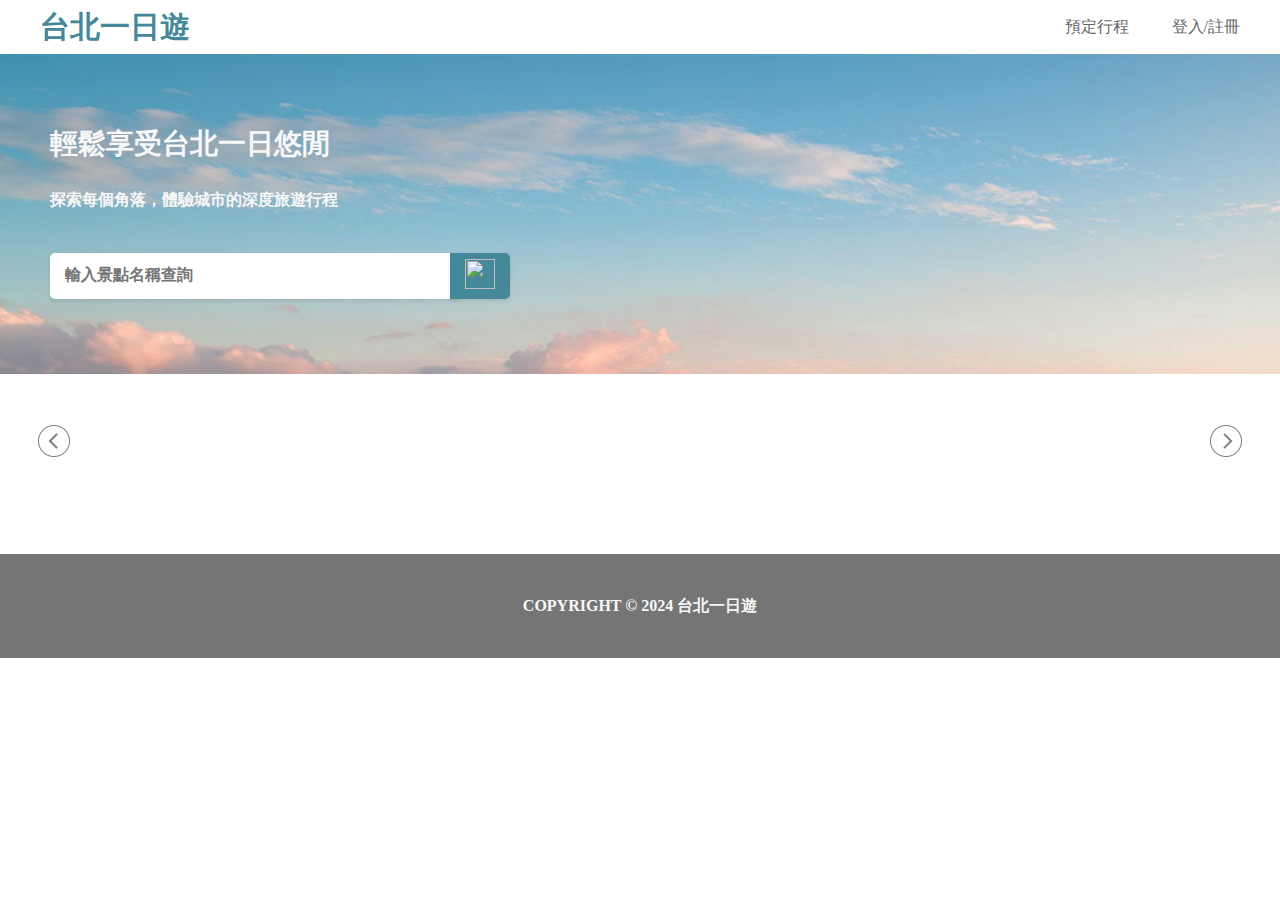
==== static/index.html @ 7e47dfa2 "Part2-4 0616 version" ====
<!DOCTYPE html>
<html lang="en">
<head>
  <meta charset="UTF-8">
  <meta name="viewport" content="width=device-width, initial-scale=1.0">
  <title>Index</title>
  <link rel="stylesheet" href="/static/style.css">
</head>
<body>
  <!-- Header: Navigation -->
  <div class="l-container">
    <div class="l-navigation">
      <div class="l-title">
        <h2>台北一日遊</h2>
      </div>
      <div class="l-navbar">
        <div class="l-bookbutton">
          <a href="">預定行程</a>
        </div>
        <div class="l-loginbutton">
          <a href="">登入/註冊</a>
        </div>
      </div>
    </div>
  </div>

  <!-- Key Visual: Hero Section -->
  <div class="l-herosection">
      <div class="l-slogan">
        <div class="l-slogancontext">
          <h3>輕鬆享受台北一日悠閒</h3>
          <p>探索每個角落，體驗城市的深度旅遊行程</p>
        </div>
        <div class="l-searchbox">
          <div class="m-searchbar">
            <div class="l-inputfield">
              <input type="text" placeholder="輸入景點名稱查詢" id="search_input">
            </div>
            <div class="l-searchfield">
              <button onclick="search_keyword()"><img src="static/img/search.png"></button>
            </div>  
          </div>
          </div>
        </div>
      
  </div>

  <!-- Content: Main -->
  <div class="l-main">
    <div class="m-listbar" id="mrt_stations">
      <div class="l-iconcontainer">
        <button onclick="scrollLeftCustom()"><img src="/static/img/default_left.png"></button>
      </div>
      <div class="l-listcontainer" id="mrt_list"></div>
      <div class="l-iconcontainer">
        <button onclick="scrollRight()"><img src="/static/img/default_right.png"></button>
      </div>
    </div>
    
    <div class="m-attractions" id="att_container">
      <div id="sentinel" class="sentinel"></div> 
    </div>
  </div>


  <!-- Footer -->
  <div class="l-footer" id="footer">
    <div class="l-textbox">
      <p>COPYRIGHT © 2024 台北一日遊</p>
    </div>
  </div>

  <!-- Javascript -->
  <script>
    document.addEventListener("DOMContentLoaded", function() {
      const searchInput = document.getElementById('search_input');
      const stationList = document.getElementById('mrt_list');
      const att_container = document.getElementById('att_container');
      const sentinel = document.getElementById('sentinel');
      let nextPage = null;

      fetch('/api/mrts')
        .then(response => response.json())
        .then(data => {
          //console.log(data["data"]);
          renderMRTStations(data["data"]);
        });
        
      let attract_api = '/api/attractions';
      get_AtrractData(attract_api);

      const observer = new IntersectionObserver(handleIntersection, {
        root: null,
        threshold: 0.1,
      });

      function handleIntersection(entries, observer) {
        entries.forEach(entry => {
          if (entry.isIntersecting) {
            //console.log("Sentinel is intersecting, loading more data...");
            observer.unobserve(sentinel); // 防止多次觸發
            if (nextPage !== null){
              console.log("shit");
              fetchMoreData(nextPage);
            }
            
          }
        });
      }
      
      window.search_keyword = function(){
        const inputValue = searchInput.value.trim();
        clearAttractions();
        fetchMoreData(null,inputValue);
      }

      function fetchMoreData(page = null, keyword = ''){
        let attract_api = '/api/attractions';
        let params = [];
        if (page !== null){
          params.push(`page=${page}`);
        }
        if (keyword !== ''){
          params.push(`keyword=${encodeURIComponent(keyword)}`);
        }
        if (params.length > 0) {
          attract_api += '?' + params.join('&');
        }
        console.log(attract_api);
        get_AtrractData(attract_api);
      }


      function get_AtrractData(url){
        fetch(url).then(response => response.json())
          .then(data => {
            appendDataToContainer(data);
            nextPage = data["nextPage"];
          })
          .catch(error => console.error('Error fetching data:', error));
      }

      function appendDataToContainer(data){
        box_cnt = data["data"].length
          for (let i=0; i< box_cnt; i++){
            let item = data["data"][i];
            // create big box
            const bigbox = document.createElement("div");
            bigbox.classList.add('l-bigbox');
            //create image box
            const imagebox = document.createElement("div");
            imagebox.classList.add('l-image');
            const imgElement = document.createElement("img");
            imgElement.src = item["images"][0];
            imagebox.appendChild(imgElement);
            // create attraction name box
            const namebox = document.createElement("div");
            namebox.classList.add('l-name');
            const nameElement = document.createElement("p");
            nameElement.textContent = item["name"];
            namebox.appendChild(nameElement);
            imagebox.append(namebox);
            //create detail box
            const detailbox = document.createElement("div");
            detailbox.classList.add('l-detail');
            //create info box-mrt
            const infobox_1 = document.createElement("div");
            infobox_1.classList.add('l-info');
            const info_mrt = document.createElement("p");
            info_mrt.textContent = item["mrt"]
            info_mrt.classList.add('p-left');
            infobox_1.appendChild(info_mrt);
            //create info box-cat
            const infobox_2 = document.createElement("div");
            infobox_2.classList.add('l-info');
            const info_cat = document.createElement("p");
            info_cat.classList.add('p-right');
            info_cat.textContent = item["category"]
            infobox_2.appendChild(info_cat);
            
            detailbox.appendChild(infobox_1);
            detailbox.appendChild(infobox_2);
            
            bigbox.appendChild(imagebox);
            bigbox.appendChild(detailbox);
            // att_container.appendChild(bigbox);
            att_container.insertBefore(bigbox, sentinel);
            observer.observe(sentinel); 
          }
      }
      
      function renderMRTStations(data) {
        let mrt_cnt = data.length
        for (let i=0; i<mrt_cnt; i++){
          let mrt = data[i];
          const stationElement = document.createElement('div');
          stationElement.classList.add('l-mrt');
          stationElement.textContent = mrt;
          stationElement.onclick = () => {
            searchInput.value = mrt;
            clearAttractions();
            get_AtrractData(`/api/attractions?keyword=${mrt}`);
          };
          stationList.appendChild(stationElement);
        }
      }

      function clearAttractions() {
        while (att_container.firstChild !== sentinel) {
          att_container.removeChild(att_container.firstChild);
        }
      }



      window.scrollRight = function() {
        stationList.scrollBy({ left: 200, behavior: 'smooth' });
      };

      window.scrollLeftCustom = function() {
        stationList.scrollBy({ left: -200, behavior: 'smooth' });
      };

      
    
  });

    
  </script>  
  
</body>
</html>
---- static/style.css ----
/* CSS reset
    http://meyerweb.com/eric/tools/css/reset/ 
   v2.0 | 20110126
   License: none (public domain)
*/

html, body, div, span, applet, object, iframe,
h1, h2, h3, h4, h5, h6, p, blockquote, pre,
a, abbr, acronym, address, big, cite, code,
del, dfn, em, img, ins, kbd, q, s, samp,
small, strike, strong, sub, sup, tt, var,
b, u, i, center,
dl, dt, dd, ol, ul, li,
fieldset, form, label, legend,
table, caption, tbody, tfoot, thead, tr, th, td,
article, aside, canvas, details, embed, 
figure, figcaption, footer, header, hgroup, 
menu, nav, output, ruby, section, summary,
time, mark, audio, video {
	margin: 0;
	padding: 0;
	border: 0;
	font-size: 100%;
	font: inherit;
	vertical-align: baseline;
}
/* HTML5 display-role reset for older browsers */
article, aside, details, figcaption, figure, 
footer, header, hgroup, menu, nav, section {
	display: block;
}
body {
	line-height: 1;
}
ol, ul {
	list-style: none;
}
blockquote, q {
	quotes: none;
}
blockquote:before, blockquote:after,
q:before, q:after {
	content: '';
	content: none;
}
table {
	border-collapse: collapse;
	border-spacing: 0;
}
button{
	background-color: transparent;
    border: none;
}
input{   
    border: none;
    padding: 0;
    margin: 0;
}
a {
    text-decoration: none;
    color: inherit;
  }

/* Code Starts HERE Code Starts HERE Code Starts HERE */
/* Code Starts HERE Code Starts HERE Code Starts HERE */
/* Code Starts HERE Code Starts HERE Code Starts HERE */


/* Header: Navigation */
.l-container{
    width:100%;
    height:54px;
    display: flex;
    position:sticky;
    top:0;
    z-index: 1000;
    background-color: white;
}
.l-navigation{
    width: 1200px;
    height: 100%;
    margin:auto;
    display: flex;
    flex-direction: row;
    justify-content: space-between;
    align-items: center;
}
.l-navigation h2{
    font-size: 30px;
    font-weight: 700;
    color: #448899;
}
.l-navbar{
    /* background-color: white; */
    width: 175px;
    height:34px;
    display: flex;
    flex-direction: row;
    justify-content: space-between;
    align-items: center;
}
.l-navbar a{
    font-size: 16px;
    color: #666666;
    /* padding:10px; */
}

/* Key Visual: Hero Section */
.l-herosection{
    width: 100%;
    height:320px;
    background-image: url(img/101.png);
    background-size:cover;
    background-repeat: no-repeat;
    display: flex;
    align-items: center;
    justify-content: center;
}
.l-slogan{
    width:100%;
    height:169px;
    /* background-color: aliceblue; */
    display: flex;
    flex-direction: column;
    align-items: center;
}
.l-slogancontext{
    width:1180px;
    height:78px;
    display: flex;
    flex-direction: column;
    justify-content: space-between;
}
.l-slogancontext h3{
    font-size: 28px;
    font-weight: 700;
    color:#F8F8F8;
}
.l-slogancontext p{
    font-size: 16px;
    font-weight: 700;
    color:#F8F8F8;
}

.l-searchbox{
    width:1180px;
    height:46px;
    margin-top: 45px;
}
.m-searchbar{
    width:460px;
    height:100%;
    display:flex;
}
.l-inputfield{
    width: 400px;
    height: 100%;
}
.l-inputfield input{
    width:100%;
    height:100%;
    border-radius: 5px 0 0 5px;
    box-shadow: 0 2px 4px rgba(0, 0, 0, 0.1);
    padding-left: 10px;
}
.l-inputfield ::placeholder{
    font-size: 16px;
    font-weight: 700;
    color:#757575;
    padding-left:5px;
}
.l-searchfield{
    width:60px;
    height:100%; 
}
.l-searchfield button{
    width:100%;
    height:100%;
    background-color:  #448899;
    border-radius: 0 5px 5px 0;
    box-shadow: 0 2px 4px rgba(0, 0, 0, 0.1);
    cursor: pointer;
}
.l-searchfield img{
    width:30px;
    height:30px;
}

/* Content: Main */
.l-main{
    padding: 40px 0 40px 0;
    width: 100%;
} 
.m-listbar{
    width:95%;
    height:70px;
    margin: auto;
    display: flex;
    align-items:center;
    justify-content: space-between;
    overflow: hidden;
}
.l-listcontainer{
    width:100%;
    height:50px;
    display: flex;
    flex-direction: row;
    justify-content: space-around;
    overflow-x: auto;
    white-space: nowrap;
    gap:20px;
}
.l-mrt{
    /* width: 62px; */
    height:24px;
    padding-top: 10px;
    white-space: nowrap;
    font-size: 16px;
    font-weight: 500;
    color:#666666;
    text-align: center;
}
.l-mrt:hover{
    color:#000000;
    cursor: pointer;
}
.l-iconcontainer{
    height:50px;
    /* background-color: aqua; */
}
.l-iconcontainer button{
    padding: 9px, 0px, 9px, 15px;
}

.m-attractions{
    width:1200px;
    height:fit-content;
    /* background-color: lightblue; */
    margin: auto;
    padding:15px;
    display:grid;
    justify-content: center;
    grid-template-columns: 1fr 1fr 1fr 1fr;
    grid-gap:30px;
    /* overflow-y: scroll; */
    position:relative;
}

.sentinel{
    /* background-color: red; */
    height:10px;
    width: 100%;
    position: absolute;
    bottom:0;
}

.l-bigbox{
    width:100%;
    height:242px;
    display: flex;
    flex-direction: column;
    border: 1px solid #E8E8E8;
    border-radius: 5px;
    overflow: hidden;
}
.l-image{
    width:100%;
    height:197px;
    position: relative;
    background-size: contain;
    background-position: center;
    z-index: 1;
    overflow: hidden;
}
.l-image img{
    width:100%;
    height:100%;
    object-fit: cover;
}
.l-name{
    width:100%;
    height:40px;
    background-color: black;
    background-color: rgba(0, 0, 0, 0.6);
    position:absolute;
    bottom:0px;
    z-index: 2;
    white-space: nowrap; 
    overflow: hidden; 
    text-overflow: ellipsis; 
}
.l-name p{
    font-size: 16px;
    font-weight: 700;
    color: white;
    margin: 10px;
    position: relative; 
    z-index: 3;
}
.l-detail{
    width:100%;
    height:45px;
    display:flex;
    justify-content: space-between;
    align-content: center;
    background-color: #FFFFFF;
}
.l-info{
    width:50%;
    padding: 10px;
    display: flex;
    justify-content: space-between;
    align-items: center;
}
.l-info p{
    font-size: 16px;
    font-weight: 500;
    color:#757575;
}
.l-info .p-right{
    text-align: right;
    flex:1;
}
.l-info .p-left{
    text-align: left;
    flex:1;
}






/* Footer */
.l-footer{
    width: 100%;
    height:104px;
    background-color: #757575;
    display: flex;
    justify-content: center;
    align-items: center;
}

.l-footer p{
    font-size: 16px;
    font-weight: 700;
    color:#F8F8F8;
}


/* RWD setting */
@media(max-width:360px){
    .l-navigation{
        width:360px;
    }
    
    .l-slogan{
        width:340px;;
    }
    .l-slogancontext{
        width:320px;
    }
    
    .l-searchbox{
        width:320px;
    }
    .m-searchbar{
        width:285px;
        height:100%;
        display:flex;
    }
    .l-inputfield{
        width: 225px;
        height: 100%;
    }

    .m-attractions{
        width:352px;
        height:fit-content;
        /* padding:15px; */
        grid-template-columns: 1fr ;
        /* grid-gap:30px; */
    
    }
}
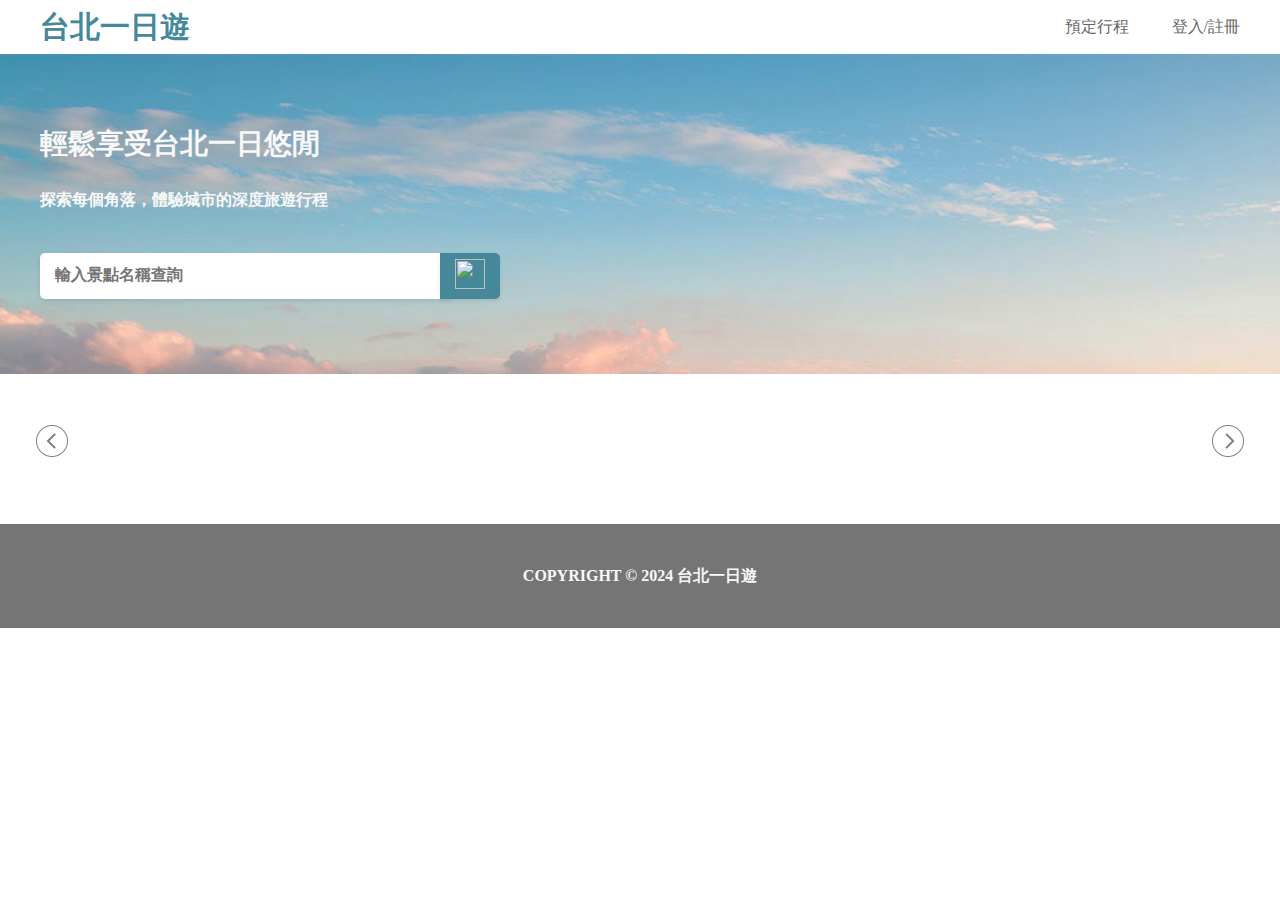
==== commit a0f9b2dd: "Part3-1 0620 version" ====
--- a/static/index.html
+++ b/static/index.html
@@ -3,7 +3,7 @@
 <head>
   <meta charset="UTF-8">
   <meta name="viewport" content="width=device-width, initial-scale=1.0">
-  <title>Index</title>
+  <title>Homepage</title>
   <link rel="stylesheet" href="/static/style.css">
 </head>
 <body>
@@ -78,30 +78,29 @@
       const att_container = document.getElementById('att_container');
       const sentinel = document.getElementById('sentinel');
       let nextPage = null;
+      let keyword = '';
 
       fetch('/api/mrts')
         .then(response => response.json())
         .then(data => {
-          //console.log(data["data"]);
           renderMRTStations(data["data"]);
         });
-        
-      let attract_api = '/api/attractions';
-      get_AtrractData(attract_api);
 
       const observer = new IntersectionObserver(handleIntersection, {
         root: null,
         threshold: 0.1,
       });
 
+      get_AtrractData(nextPage,keyword);
+
       function handleIntersection(entries, observer) {
-        entries.forEach(entry => {
+        entries.forEach(entry => {  
           if (entry.isIntersecting) {
             //console.log("Sentinel is intersecting, loading more data...");
             observer.unobserve(sentinel); // 防止多次觸發
+            
             if (nextPage !== null){
-              console.log("shit");
-              fetchMoreData(nextPage);
+              get_AtrractData(nextPage,keyword);
             }
             
           }
@@ -109,36 +108,36 @@
       }
       
       window.search_keyword = function(){
-        const inputValue = searchInput.value.trim();
+        keyword = searchInput.value.trim();
         clearAttractions();
-        fetchMoreData(null,inputValue);
-      }
-
-      function fetchMoreData(page = null, keyword = ''){
+        get_AtrractData(null,keyword);
+      }
+
+
+      function get_AtrractData(page = null, keyword = ''){
         let attract_api = '/api/attractions';
         let params = [];
-        if (page !== null){
+        if (page !== null && keyword === ''){
           params.push(`page=${page}`);
-        }
-        if (keyword !== ''){
+          attract_api += '?'+ params;
+        }
+        else if (page === null && keyword !== ''){
           params.push(`keyword=${encodeURIComponent(keyword)}`);
-        }
-        if (params.length > 0) {
+          attract_api += '?'+ params;
+        }
+        else if (page !== null && keyword !== '') {
+          params.push(`page=${page}`);
+          params.push(`keyword=${encodeURIComponent(keyword)}`);
           attract_api += '?' + params.join('&');
         }
-        console.log(attract_api);
-        get_AtrractData(attract_api);
-      }
-
-
-      function get_AtrractData(url){
-        fetch(url).then(response => response.json())
+        fetch(attract_api).then(response => response.json())
           .then(data => {
             appendDataToContainer(data);
             nextPage = data["nextPage"];
           })
           .catch(error => console.error('Error fetching data:', error));
       }
+      
 
       function appendDataToContainer(data){
         box_cnt = data["data"].length
@@ -183,7 +182,7 @@
             
             bigbox.appendChild(imagebox);
             bigbox.appendChild(detailbox);
-            // att_container.appendChild(bigbox);
+            
             att_container.insertBefore(bigbox, sentinel);
             observer.observe(sentinel); 
           }
@@ -198,8 +197,9 @@
           stationElement.textContent = mrt;
           stationElement.onclick = () => {
             searchInput.value = mrt;
+            keyword = mrt
             clearAttractions();
-            get_AtrractData(`/api/attractions?keyword=${mrt}`);
+            get_AtrractData(null,keyword);
           };
           stationList.appendChild(stationElement);
         }
--- a/static/style.css
+++ b/static/style.css
@@ -118,6 +118,7 @@
 }
 .l-slogan{
     width:100%;
+    max-width: 1200px;
     height:169px;
     /* background-color: aliceblue; */
     display: flex;
@@ -125,7 +126,7 @@
     align-items: center;
 }
 .l-slogancontext{
-    width:1180px;
+    width:100%;
     height:78px;
     display: flex;
     flex-direction: column;
@@ -143,12 +144,15 @@
 }
 
 .l-searchbox{
-    width:1180px;
+    width: 100%;
+    max-width:1200px;
+    min-width: 360px;
     height:46px;
     margin-top: 45px;
 }
 .m-searchbar{
-    width:460px;
+    max-width:460px;
+    min-width: 285px;
     height:100%;
     display:flex;
 }
@@ -192,13 +196,15 @@
     width: 100%;
 } 
 .m-listbar{
-    width:95%;
+    max-width: 1220px;
+    width:100%;
     height:70px;
     margin: auto;
     display: flex;
     align-items:center;
     justify-content: space-between;
     overflow: hidden;
+    
 }
 .l-listcontainer{
     width:100%;
@@ -209,7 +215,13 @@
     overflow-x: auto;
     white-space: nowrap;
     gap:20px;
-}
+    -ms-overflow-style: none;  /* IE and Edge */
+    scrollbar-width: none;  /* Firefox */
+}
+.l-listcontainer::-webkit-scrollbar {
+    display: none;  /* Safari and Chrome */
+}
+
 .l-mrt{
     /* width: 62px; */
     height:24px;
@@ -226,18 +238,20 @@
 }
 .l-iconcontainer{
     height:50px;
-    /* background-color: aqua; */
 }
 .l-iconcontainer button{
+    cursor: pointer;
+}
+.l-iconcontainer button:hover{
     padding: 9px, 0px, 9px, 15px;
+    cursor: pointer;
 }
 
 .m-attractions{
-    width:1200px;
+    max-width:1200px;
+    width: 100%;
     height:fit-content;
-    /* background-color: lightblue; */
     margin: auto;
-    padding:15px;
     display:grid;
     justify-content: center;
     grid-template-columns: 1fr 1fr 1fr 1fr;
@@ -349,23 +363,23 @@
 
 
 /* RWD setting */
-@media(max-width:360px){
+@media(max-width:600px){
     .l-navigation{
         width:360px;
     }
     
     .l-slogan{
-        width:340px;;
+        width:360px;;
     }
     .l-slogancontext{
-        width:320px;
+        width:360px;
     }
     
     .l-searchbox{
         width:320px;
     }
     .m-searchbar{
-        width:285px;
+        width:360px;
         height:100%;
         display:flex;
     }
@@ -380,6 +394,154 @@
         /* padding:15px; */
         grid-template-columns: 1fr ;
         /* grid-gap:30px; */
+        margin:auto;
     
     }
+}
+
+/* Attraction Page Settings */
+/* Attraction Page Settings */
+/* Attraction Page Settings */
+.att-section{
+    width:100%;
+    max-width: 1200px;
+    height: 400px;
+    /* background-color: #e4d5d5; */
+    margin: auto;
+    display: flex;
+    justify-content: space-around;
+    margin-bottom: 30px;
+    margin-top: 30px;
+}
+.att-pic{
+    max-width: 540px;
+    width: 45%;
+    background-color: #448899;
+}
+.att-profile{
+    max-width: 600px;
+    width:50%;
+    display: flex;
+    flex-direction: column;
+    justify-content: space-around;
+    /* background-color: yellow; */
+}
+.att-profile h1{
+    font-size: 24px;
+    font-weight:700;
+    color: #666666;
+}
+.att-tags p{
+    display: inline;
+    font-size: 16px;
+    font-weight:400;
+    color: #666666;
+}
+
+
+.att-bookingform{
+    height:262px;
+    background-color: #E8E8E8;
+    border-radius: 5px;
+    display: flex;
+    flex-direction: column;
+    gap:20px;
+    padding: 10px;
+}
+.att-bookingform h3{
+    font-size: 16px;
+    font-weight:700;
+    color: #666666;
+}
+.att-bookingform p{
+    font-size: 16px;
+    font-weight:400;
+    color: #666666;
+}
+.att-bookingform span{
+    font-size: 16px;
+    font-weight:400;
+    color: #666666;
+}
+.m-datepicker{
+    display: flex;
+    flex-direction: row;
+    align-items: center;
+}
+.m-timepicker{
+    display: flex;
+    flex-direction: row;
+    align-items: center;
+}
+.att-btn-booking{
+    background-color: #448899;
+    width: 154px;
+    height:36px;
+    border-radius: 5px;
+    display: flex;
+    justify-content: center;
+    align-items: center;
+}
+.att-btn-booking button{
+    color:#FFFFFF;
+    font-size: 19px;
+    font-weight: 400;  
+}
+.att-btn-booking button:hover{
+    cursor: pointer;
+}
+
+hr{
+    color: #E8E8E8;
+    border: 1px solid ;
+    max-width: 1200px;
+    width:100%;
+}
+.att-infors{
+    height:362px;
+    width:100%;
+    max-width: 1180px;
+    margin: auto;
+    margin-top: 30px;
+    margin-bottom: 30px;
+    /* background-color: thistle; */
+    display: flex;
+    flex-direction: column;
+    justify-content: space-around;
+    padding:10px;
+    gap:10px;
+}
+.att-infors h3{
+    font-size: 16px;
+    font-weight:700;
+    color: #666666;
+    margin-bottom: 10px;
+}
+
+.att-infors p{
+    font-size: 16px;
+    font-weight:400;
+    color: #666666;
+}
+
+
+/* RWD setting */
+@media(max-width:600px){
+    .att-section{
+        flex-wrap: wrap;
+        gap:10px;
+        height: fit-content;
+    }
+    .att-pic{
+        max-width: 540px;
+        width: 100%;
+    }
+    .att-profile{
+        max-width: 540px;
+        width:100%;
+        height:390px;
+    }
+    .att-infors{
+        height:fit-content;
+    }
 }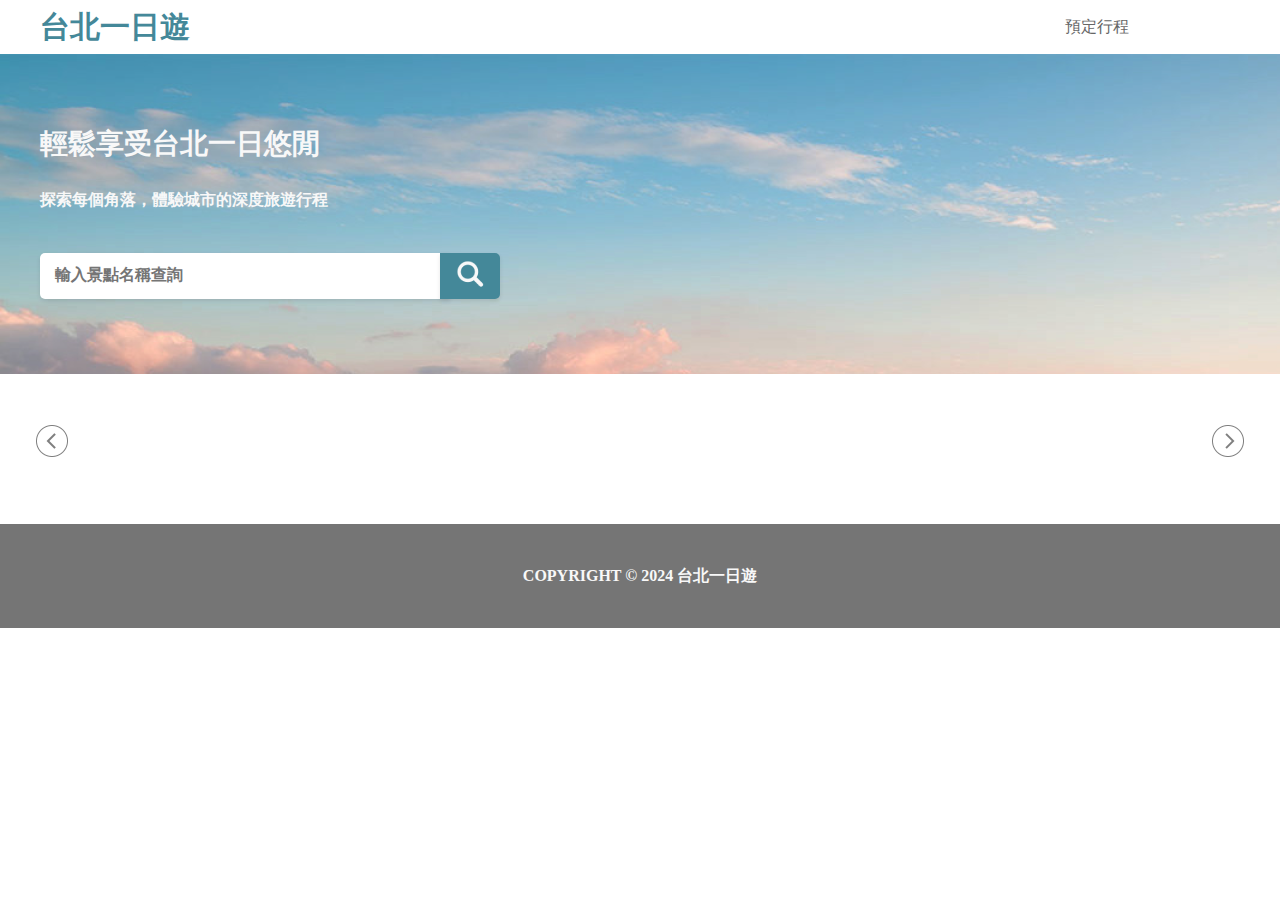
==== commit 74daef19: "Part4 All 0628 version" ====
--- a/static/index.html
+++ b/static/index.html
@@ -11,17 +11,46 @@
   <div class="l-container">
     <div class="l-navigation">
       <div class="l-title">
-        <h2>台北一日遊</h2>
+        <a href="/">台北一日遊</a>
       </div>
       <div class="l-navbar">
         <div class="l-bookbutton">
-          <a href="">預定行程</a>
+          <p>預定行程</p>
         </div>
-        <div class="l-loginbutton">
-          <a href="">登入/註冊</a>
+        <div class="l-loginbutton" id="login" onclick="showPopup()" style="display:none">
+          <p>登入/註冊</p>
+        </div>
+        <div class="l-loginbutton" id="signout" onclick="signOut()" style="display:none">
+          <p>登出系統</p>
         </div>
       </div>
     </div>
+  </div>
+  <!-- Pop-Up: signin -->
+  <div class="m-signin" id="loggin_popup" style="display: none">
+    <div class="l-decorator"></div>
+    <div class="l-popup-container">
+      <img src="/static/img/icon_close.png" onclick="closePopup()">
+      <h1>登入會員帳號</h1>
+      <input type="text" placeholder="輸入電子信箱" id="email_input">
+      <input type="text" placeholder="輸入密碼" id="password_input">
+      <button id="signin_btn">登入帳戶</button>
+      <p id="signin_msg">還沒有帳戶？<a href="#" onclick="showSignupForm()">點此註冊</a></p>
+    </div>
+  </div>
+  <!-- Pop-Up: signup -->
+  <div class="m-signin" id="signup_popup" style="display: none">
+    <div class="l-decorator"></div>
+    <div class="l-popup-container">
+      <img src="/static/img/icon_close.png" onclick="closePopup()">
+      <h1>註冊會員帳號</h1>
+      <input type="text" placeholder="輸入姓名" id="new_name_input">
+      <input type="text" placeholder="輸入電子信箱" id="new_email_input">
+      <input type="text" placeholder="輸入密碼" id="new_password_input">
+      <button id="signup_btn">註冊新帳戶</button>
+      <p id="signup_msg">已經有帳戶了？<a href="#" onclick="showLoginForm()">點此登入</a></p>
+    </div>
+
   </div>
 
   <!-- Key Visual: Hero Section -->
@@ -37,7 +66,7 @@
               <input type="text" placeholder="輸入景點名稱查詢" id="search_input">
             </div>
             <div class="l-searchfield">
-              <button onclick="search_keyword()"><img src="static/img/search.png"></button>
+              <button onclick="search_keyword()"><img src="img/search.png"></button>
             </div>  
           </div>
           </div>
@@ -72,6 +101,44 @@
 
   <!-- Javascript -->
   <script>
+    // Signin/up Pop Up
+    const loggin_popup = document.getElementById('loggin_popup');
+    const signup_popup = document.getElementById('signup_popup');
+    const loggin_btn = document.getElementById('login');
+    const signout_btn = document.getElementById('signout');
+      
+    function showPopup(){
+      loggin_popup.style.display = 'block';
+    }
+    function closePopup(){
+      loggin_popup.style.display = 'none';
+      signup_popup.style.display = 'none';
+    }
+    function showSignupForm() {
+      loggin_popup.style.display = 'none';
+      signup_popup.style.display = 'block';
+    }
+    function showLoginForm() {
+      signup_popup.style.display = 'none';
+      loggin_popup.style.display = 'block';
+    }
+    function showSignoutBtn(){
+      loggin_btn.style.display = 'none';
+      signout_btn.style.display = 'block';
+    }
+    function showSigninBtn(){
+      loggin_btn.style.display = 'block';
+      signout_btn.style.display = 'none';
+    }
+    // SignOut
+    function signOut(){
+      localStorage.setItem('token', null);
+      showSigninBtn();
+      console.log(localStorage.token);
+      console.log("登出");
+    }
+    
+
     document.addEventListener("DOMContentLoaded", function() {
       const searchInput = document.getElementById('search_input');
       const stationList = document.getElementById('mrt_list');
@@ -92,6 +159,7 @@
       });
 
       get_AtrractData(nextPage,keyword);
+      statusCheck();
 
       function handleIntersection(entries, observer) {
         entries.forEach(entry => {  
@@ -143,9 +211,16 @@
         box_cnt = data["data"].length
           for (let i=0; i< box_cnt; i++){
             let item = data["data"][i];
+            //memorize attraction_id
+            const id = document.createElement("div");
+            id.textContent = item["id"];
+            
             // create big box
             const bigbox = document.createElement("div");
             bigbox.classList.add('l-bigbox');
+            bigbox.onclick = function() {
+              redirectToPage(id.textContent);
+            };
             //create image box
             const imagebox = document.createElement("div");
             imagebox.classList.add('l-image');
@@ -221,8 +296,114 @@
         stationList.scrollBy({ left: -200, behavior: 'smooth' });
       };
 
-      
+      function redirectToPage(id) {
+        url = "/attraction/" + id
+        window.location.assign(url);
+      }
+   
     
+      // SignIn
+      const signin_msg = document.getElementById('signin_msg');
+      async function signIn(email,password){
+      const formData = new FormData();
+      formData.append("email", email);
+      formData.append("password", password);
+      try {
+        const response = await fetch("/api/user/auth", {
+          method: "PUT",
+          body: formData
+          });
+
+        const data = await response.json();
+        if (data.token){
+          localStorage.setItem('token', data.token);
+          console.log(localStorage.token)
+          statusCheck();
+          closePopup();
+        }else{
+          signin_msg.textContent = data.message;
+        }
+        
+      }catch(error) {
+        console.error("There was a problem with the fetch operation:", error);
+        }
+      }
+      document.getElementById("signin_btn").addEventListener("click", async function(event) {
+        event.preventDefault();
+        const email = document.getElementById("email_input").value;
+        const password = document.getElementById("password_input").value;
+        await signIn(email,password);
+      });
+      
+    
+      
+
+      // SignUp
+      const signup_msg = document.getElementById('signup_msg');
+      async function signUp(name,email,password){
+        const formData = new FormData();
+        formData.append("name", name);
+        formData.append("email", email);
+        formData.append("password", password);
+        try {
+          const response = await fetch("/api/user", {
+            method: "POST",
+            body: formData
+            });
+
+          const data = await response.json();
+          if (data.ok){
+            // console.log("成功註冊，請重新登入");
+            signup_msg.textContent = "成功註冊，請重新登入";
+          }else{
+            // console.log(data.message);
+            signup_msg.textContent = data.message;
+          }
+          
+        }catch(error) {
+          console.error("There was a problem with the fetch operation:", error);
+        }
+      }
+      document.getElementById("signup_btn").addEventListener("click", async function(event) {
+        event.preventDefault();
+        const name = document.getElementById("new_name_input").value;
+        const email = document.getElementById("new_email_input").value;
+        const password = document.getElementById("new_password_input").value;
+        await signUp(name,email,password);
+
+        document.getElementById("new_name_input").value = '';
+        document.getElementById("new_email_input").value = '';
+        document.getElementById("new_password_input").value = '';
+      });
+
+      //確認登入狀態
+      async function statusCheck(){
+        const token = localStorage.getItem("token");
+        try {
+          const response = await fetch("/api/user/auth", {
+            method: "GET",
+            headers: {
+              "Authorization": `Bearer ${token}`
+            }
+          });
+          console.log("檢查狀態ing")
+          const data = await response.json();
+          console.log(data.data);
+          if (data.data){
+            console.log("token有效");
+            showSignoutBtn();
+          }else{
+            localStorage.setItem('token', null);
+            console.log("未登入")
+            showSigninBtn();
+          }
+          
+        }catch(error) {
+          console.error("There was a problem with the fetch operation:", error);
+        }
+      }
+      
+     
   });
 
     
--- a/static/style.css
+++ b/static/style.css
@@ -61,11 +61,14 @@
     color: inherit;
   }
 
+
 /* Code Starts HERE Code Starts HERE Code Starts HERE */
 /* Code Starts HERE Code Starts HERE Code Starts HERE */
 /* Code Starts HERE Code Starts HERE Code Starts HERE */
 
-
+.body{
+    position: relative;
+}
 /* Header: Navigation */
 .l-container{
     width:100%;
@@ -85,7 +88,7 @@
     justify-content: space-between;
     align-items: center;
 }
-.l-navigation h2{
+.l-navigation a{
     font-size: 30px;
     font-weight: 700;
     color: #448899;
@@ -99,10 +102,13 @@
     justify-content: space-between;
     align-items: center;
 }
-.l-navbar a{
+.l-navbar p{
     font-size: 16px;
     color: #666666;
     /* padding:10px; */
+}
+.l-loginbutton{
+    cursor: pointer;
 }
 
 /* Key Visual: Hero Section */
@@ -189,6 +195,87 @@
     width:30px;
     height:30px;
 }
+
+/* Sign-in & Sign-out */
+.m-signin{
+    width: 340px;
+    height:275px;
+    border-radius: 6px;
+    background-color: #FFFFFF;
+    position:fixed;
+    left: 50%;
+    transform: translate(-50%,0);
+    top:80px; 
+    z-index: 9999; 
+}
+.l-decorator{
+    height:10px;
+    width:100%;
+    background: linear-gradient(
+        to right, 
+        rgba(51, 119, 136, 1), 
+        rgba(102, 170, 187, 1)
+    );
+    border-radius:6px 6px 0 0 ;
+    position:absolute;
+    top:0;
+}
+.l-popup-container{
+    width:310px;
+    height:235px;
+    display: flex;
+    flex-direction: column;
+    justify-content: space-between;
+    align-items: center;
+    gap:10px;
+    position: relative;
+    margin: auto;
+    top: 20px;
+}
+
+.l-popup-container img{
+    height:16px;
+    width:16px;
+    position:absolute;
+    top:0;
+    right:0;
+    cursor: pointer;
+}
+.m-signin h1{
+    font-size: 24px;
+    font-weight: 700;
+    color:#666666;
+}
+.m-signin p{
+    font-size: 16px;
+    font-weight: 500;
+    color:#666666;
+}
+.l-popup-container input{
+    width:90%;
+    height:47px;
+    padding-left:10px;
+    border-radius: 5px;
+    border: solid #CCCCCC 1px;
+    cursor: pointer;
+}
+.l-popup-container ::placeholder{
+    font-size: 16px;
+    font-weight: 500;
+    color:#757575;
+    padding-left:5px;
+}
+.l-popup-container button{
+    width:290px;
+    height:47px;
+    background-color: #448899;
+    border-radius: 5px;
+    font-size: 19px;
+    font-weight: 400;
+    color:#FFFFFF;
+    cursor: pointer;
+}
+
 
 /* Content: Main */
 .l-main{
@@ -276,6 +363,7 @@
     border: 1px solid #E8E8E8;
     border-radius: 5px;
     overflow: hidden;
+    cursor: pointer;
 }
 .l-image{
     width:100%;
@@ -387,6 +475,10 @@
         width: 225px;
         height: 100%;
     }
+    .m-signin{
+        width:100%;
+        max-width: 340px;
+    }
 
     .m-attractions{
         width:352px;
@@ -413,11 +505,89 @@
     margin-bottom: 30px;
     margin-top: 30px;
 }
-.att-pic{
+.att-slide-container{
     max-width: 540px;
     width: 45%;
-    background-color: #448899;
-}
+    overflow: hidden;
+    position:relative;
+    z-index: 1;
+    display: flex;
+}
+.att-slideshow{
+    width: 100%;
+    height: 100%;
+    display: flex;
+    transition: transform 0.5s ease; 
+    position: relative;
+}
+.att-slide{
+    width: 100%;
+    overflow: hidden;
+    box-sizing: border-box;
+    display: none;    
+}
+.att-slide.active{
+    overflow: hidden;
+    box-sizing: border-box;
+    display: block;    
+}
+.att-slide-img{
+    display: block;
+    width:100%;
+    height: 100%;
+    object-fit: cover;
+    transition: background-color 0.6s ease; 
+}
+.att-prev, .att-next{
+    position: absolute;
+    height: 36px;
+    width:36px;
+    display: flex;
+    align-items: center;
+    justify-content: center;
+    top:50%;
+    
+    img{
+        opacity: 0.8;
+        cursor: pointer;
+    }
+}
+.att-prev{
+    left: 5px;
+}
+.att-next{
+    right: 5px;
+}
+.att-dot-container{
+    position: absolute;
+    bottom:5px;
+    left: 50%;
+    transform: translate(-50%,0);
+    text-align: center;
+    padding: 10px;
+    /* background: #f1f1f1; */
+}
+.att-dot{
+    cursor: pointer;
+    height: 12px;
+    width: 12px;
+    margin: 0 6px;
+    background-color:#FFFFFF;
+    opacity: 0.7;
+    border-radius: 50%;
+    display: inline-block;
+    transition: background-color 0.6s ease; 
+}
+.att-dot.active{
+    background-color: #000000;
+    border:solid #FFFFFF 1px;
+}
+
+
+
+
+
+
 .att-profile{
     max-width: 600px;
     width:50%;
@@ -468,11 +638,59 @@
     flex-direction: row;
     align-items: center;
 }
+.m-datepicker input{
+    padding:5px;
+}
 .m-timepicker{
     display: flex;
     flex-direction: row;
     align-items: center;
 }
+.radio-group {
+    display: inline-block;
+  }
+  .radio-input {
+    visibility: hidden; /* 把原本的input藏起來 */
+  }
+  .radio-label {
+    font-size: 16px;
+    font-weight:400;
+    color: #666666;
+    cursor: pointer;
+    position: relative;
+    padding-left: 30px;
+  }
+  .radio-button {
+    /* 自定義樣式的span */
+    height: 18px;
+    width: 18px;
+    border: 1px solid #FFFFFF;
+    border-radius: 50%;
+    display: inline-block;
+    position: absolute;
+    left: 0;
+    top: 0;
+  }
+  .radio-button::after { /* 中間點點 */
+    content: "";
+    display: block;
+    height: 1rem;
+    width: 1rem;
+    border-radius: 50%;
+    position: absolute;
+    top: 50%;
+    left: 50%;
+    transform: translate(-50%, -50%);
+    background-color: #448899;
+    opacity: 0;
+    transition: opacity 0.2s;
+  }
+  .radio-input:checked ~ .radio-label .radio-button::after {
+    /* 選中radio時 才顯示中間點點 */
+    opacity: 1;
+  }
+
+
 .att-btn-booking{
     background-color: #448899;
     width: 154px;
@@ -494,11 +712,14 @@
 hr{
     color: #E8E8E8;
     border: 1px solid ;
+    width:100%;
+}
+.hr-wide{
     max-width: 1200px;
-    width:100%;
-}
+}
+
 .att-infors{
-    height:362px;
+    min-height:362px;
     width:100%;
     max-width: 1180px;
     margin: auto;
@@ -508,7 +729,8 @@
     display: flex;
     flex-direction: column;
     justify-content: space-around;
-    padding:10px;
+    padding-top:10px;
+    padding-bottom: 10px;
     gap:10px;
 }
 .att-infors h3{
@@ -522,17 +744,30 @@
     font-size: 16px;
     font-weight:400;
     color: #666666;
+    line-height: 1.5;
+}
+.att-descrip,.att-address, .att-transport {
+    max-width: 1160px;
+    width: 100%;
+    margin: auto;
 }
 
 
 /* RWD setting */
 @media(max-width:600px){
+    hr{
+        display: none;
+    }
+    .hr-wide{
+        display:block;
+    }
     .att-section{
         flex-wrap: wrap;
         gap:10px;
         height: fit-content;
-    }
-    .att-pic{
+        margin-top: 0;
+    }
+    .att-slide-container{
         max-width: 540px;
         width: 100%;
     }
@@ -544,4 +779,9 @@
     .att-infors{
         height:fit-content;
     }
+    .att-descrip,.att-address, .att-transport {
+        max-width: 520px;
+        width: 100%;
+        margin: auto;
+    }
 }